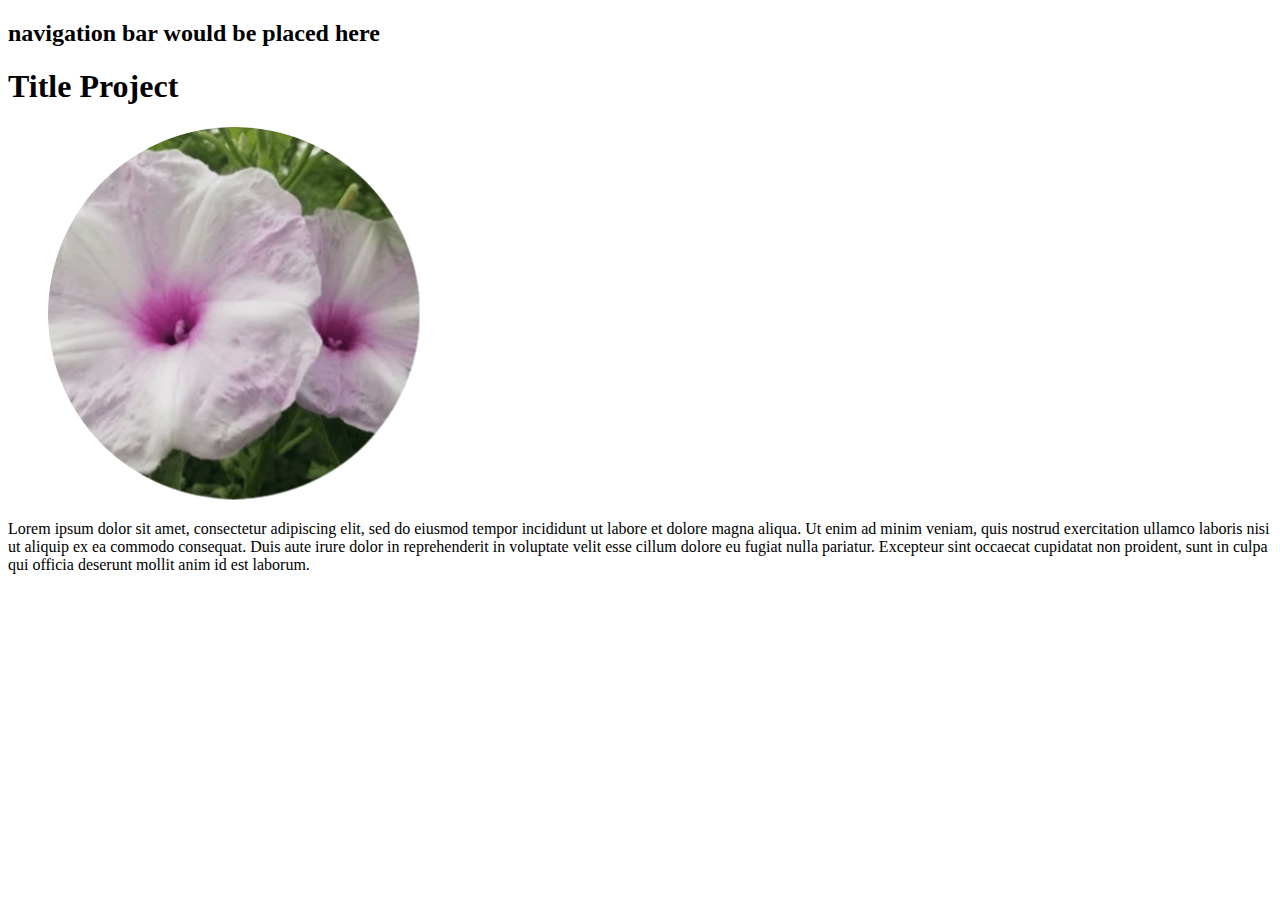
==== index.html @ 73d45c5a "Homepage placeholders" ====
<!DOCTYPE html>
<html lang="en">
<head>
    <meta charset="UTF-8">
    <meta http-equiv="X-UA-Compatible" content="IE=edge">
    <meta name="viewport" content="width=device-width, initial-scale=1.0">
    <title>Document</title>
</head>
<body>
  <header>
    <h2>navigation bar would be placed here</h2>
  </header>
    <article class="homepagetext">
      <div class="homepage">
        <h1>Title Project</h1>

        <figure>
          <img class="homepageimage"src="images/placeholder.png" alt="Image Description">
        </figure>

        <p>Lorem ipsum dolor sit amet, consectetur adipiscing elit, sed do eiusmod tempor
          incididunt ut labore et dolore magna aliqua. Ut enim ad minim veniam, quis nostrud
          exercitation ullamco laboris nisi ut aliquip ex ea commodo consequat. Duis aute irure
           dolor in reprehenderit in voluptate velit esse cillum dolore eu fugiat nulla pariatur.
            Excepteur sint occaecat cupidatat non proident, sunt in culpa qui officia deserunt mollit
             anim id est laborum.</p>
             



      </div>

    </article>
    <aside class="">

    </aside>

    <footer>

    </footer>
</body>
</html>
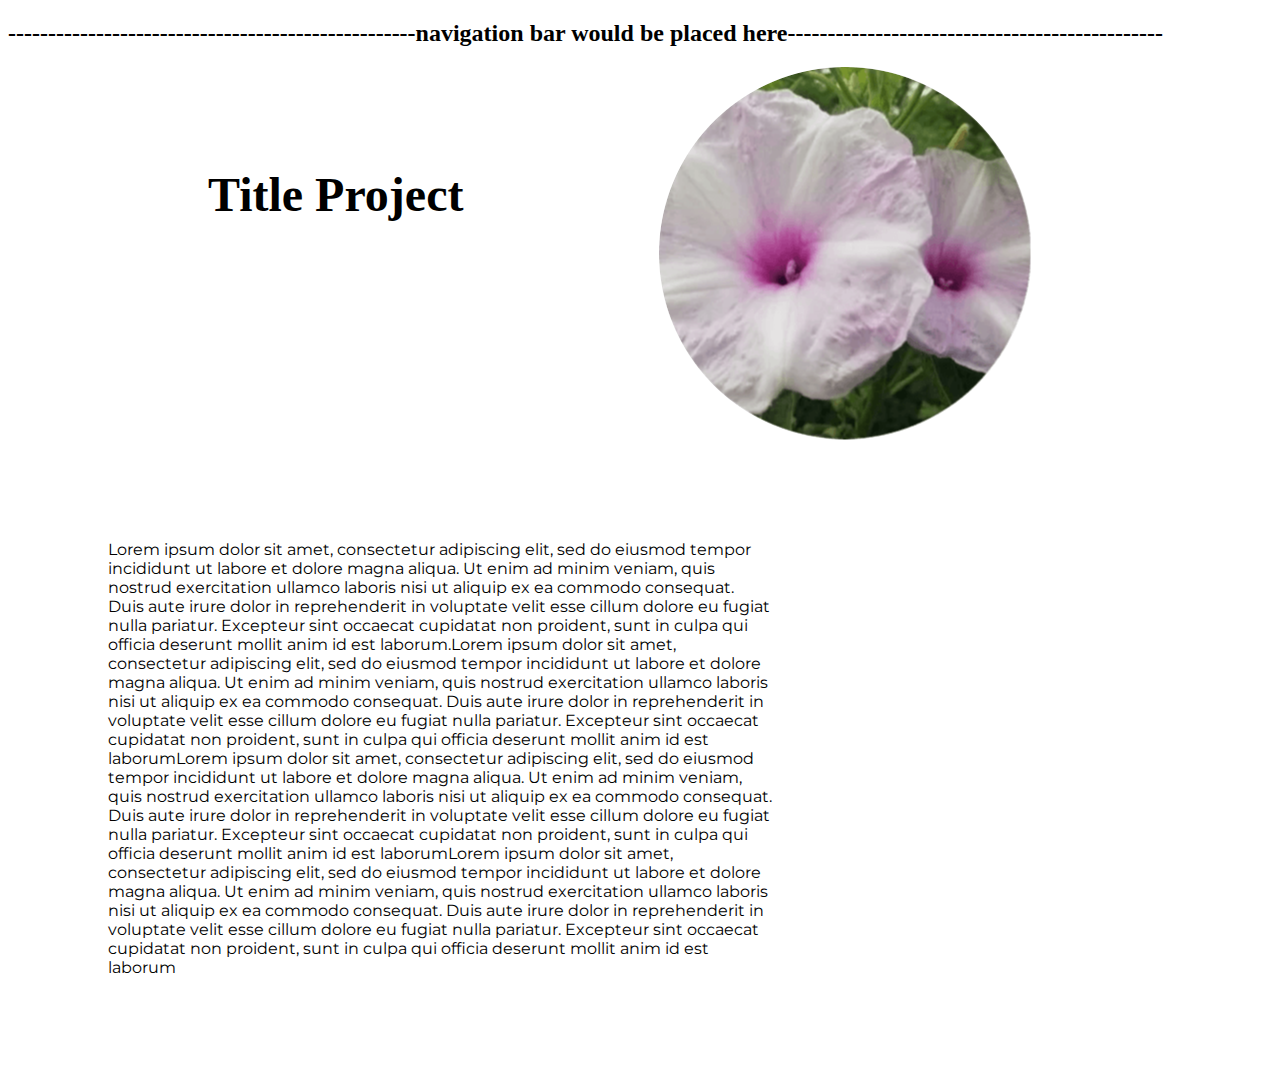
==== commit 7a953ff6: "Homepage build" ====
--- a/index.html
+++ b/index.html
@@ -5,10 +5,16 @@
     <meta http-equiv="X-UA-Compatible" content="IE=edge">
     <meta name="viewport" content="width=device-width, initial-scale=1.0">
     <title>Document</title>
+
+    <link rel="stylesheet" href="css/styles.css">
+    <link rel="preconnect" href="https://fonts.gstatic.com">
+    <link href="https://fonts.googleapis.com/css2?family=Montserrat&family=Ubuntu:wght@500&display=swap" rel="stylesheet">
+
+
 </head>
 <body>
   <header>
-    <h2>navigation bar would be placed here</h2>
+    <h2>---------------------------------------------------navigation bar would be placed here-----------------------------------------------</h2>
   </header>
     <article class="homepagetext">
       <div class="homepage">
@@ -18,17 +24,31 @@
           <img class="homepageimage"src="images/placeholder.png" alt="Image Description">
         </figure>
 
-        <p>Lorem ipsum dolor sit amet, consectetur adipiscing elit, sed do eiusmod tempor
+        <p class= homepagetext1>
+         Lorem ipsum dolor sit amet, consectetur adipiscing elit, sed do eiusmod tempor
           incididunt ut labore et dolore magna aliqua. Ut enim ad minim veniam, quis nostrud
           exercitation ullamco laboris nisi ut aliquip ex ea commodo consequat. Duis aute irure
            dolor in reprehenderit in voluptate velit esse cillum dolore eu fugiat nulla pariatur.
             Excepteur sint occaecat cupidatat non proident, sunt in culpa qui officia deserunt mollit
-             anim id est laborum.</p>
-             
-
-
+             anim id est laborum.Lorem ipsum dolor sit amet, consectetur adipiscing elit, sed do eiusmod tempor
+              incididunt ut labore et dolore magna aliqua. Ut enim ad minim veniam, quis nostrud
+              exercitation ullamco laboris nisi ut aliquip ex ea commodo consequat. Duis aute irure
+               dolor in reprehenderit in voluptate velit esse cillum dolore eu fugiat nulla pariatur.
+                Excepteur sint occaecat cupidatat non proident, sunt in culpa qui officia deserunt mollit
+                 anim id est laborumLorem ipsum dolor sit amet, consectetur adipiscing elit, sed do eiusmod tempor
+                  incididunt ut labore et dolore magna aliqua. Ut enim ad minim veniam, quis nostrud
+                  exercitation ullamco laboris nisi ut aliquip ex ea commodo consequat. Duis aute irure
+                   dolor in reprehenderit in voluptate velit esse cillum dolore eu fugiat nulla pariatur.
+                    Excepteur sint occaecat cupidatat non proident, sunt in culpa qui officia deserunt mollit
+                     anim id est laborumLorem ipsum dolor sit amet, consectetur adipiscing elit, sed do eiusmod tempor
+                      incididunt ut labore et dolore magna aliqua. Ut enim ad minim veniam, quis nostrud
+                      exercitation ullamco laboris nisi ut aliquip ex ea commodo consequat. Duis aute irure
+                       dolor in reprehenderit in voluptate velit esse cillum dolore eu fugiat nulla pariatur.
+                        Excepteur sint occaecat cupidatat non proident, sunt in culpa qui officia deserunt mollit
+                         anim id est laborum</p>
 
       </div>
+
 
     </article>
     <aside class="">
--- a/css/styles.css
+++ b/css/styles.css
@@ -0,0 +1,28 @@
+/* Homepage Styling */
+
+h1{
+  font-size: 48px;
+  margin-left: 200px;
+  margin-top: 100px;
+  float: left;
+}
+.homepageimage{
+  float:right;
+  margin-right: 200px;
+}
+
+.homepagetext1{
+  float:left;
+  text-align: left;
+  margin: 100px;
+  margin-right: 500px;
+  font-family: "Montserrat";
+}
+
+hr{
+  border: dotted #EAF6F6 6px;
+  border-bottom: none;
+  width:10%;
+  margin: 100px auto;
+
+}
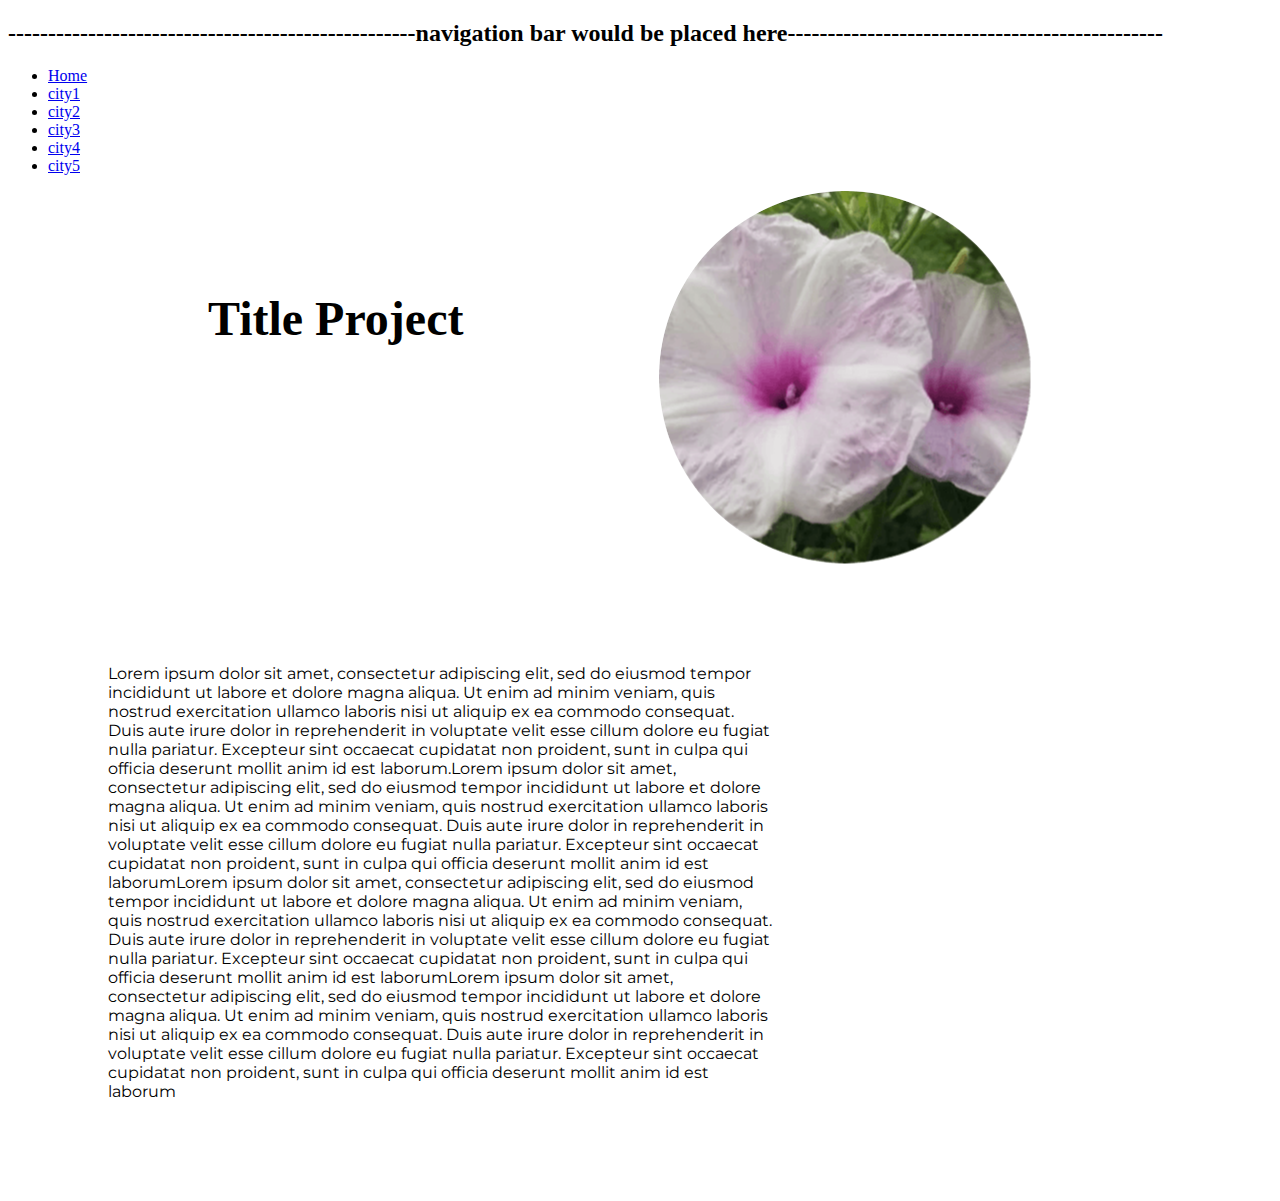
==== commit a0ba920f: "Change in Cities files" ====
--- a/index.html
+++ b/index.html
@@ -15,10 +15,19 @@
 <body>
   <header>
     <h2>---------------------------------------------------navigation bar would be placed here-----------------------------------------------</h2>
+    <ul>
+      <li><a href="index.html">Home</a></li>
+      <li><a href="city1.html">city1</a></li>
+      <li><a href="city2.html">city2</a></li>
+      <li><a href="city3.html">city3</a></li>
+      <li><a href="city4.html">city4</a></li>
+      <li><a href="city5.html">city5</a></li>
+    </ul>
   </header>
     <article class="homepagetext">
       <div class="homepage">
-        <h1>Title Project</h1>
+        <h1 class= "homeh1">Title Project</h1>
+
 
         <figure>
           <img class="homepageimage"src="images/placeholder.png" alt="Image Description">
--- a/css/styles.css
+++ b/css/styles.css
@@ -1,9 +1,19 @@
 /* Homepage Styling */
-
 h1{
   font-size: 48px;
   margin-left: 200px;
   margin-top: 100px;
+}
+.homeh1{
+  font-size: 48px;
+  margin-left: 200px;
+  margin-top: 100px;
+  float: left;
+}
+h3{
+  font-size: 16px;
+  Margin-left: 200px;
+  margin-top: 200px;
   float: left;
 }
 .homepageimage{
@@ -14,6 +24,7 @@
 .homepagetext1{
   float:left;
   text-align: left;
+  word-wrap: break-word;
   margin: 100px;
   margin-right: 500px;
   font-family: "Montserrat";
@@ -26,3 +37,26 @@
   margin: 100px auto;
 
 }
+
+/* Homepage CSS end here */
+
+.wrapper {
+  display: grid;
+  grid-template-columns: repeat(2, 1fr);
+  gap: 10px;
+  grid-auto-rows: minmax(100px, auto);}
+
+ .one {
+  grid-column: 1 / 2;
+  grid-row: 1;
+}
+.two {
+  grid-column: 2 / 2;
+  grid-row: 1 / 2;
+}
+
+.citytext{
+  text-align: left;
+
+  margin: 100px;
+  font-family: "Montserrat";
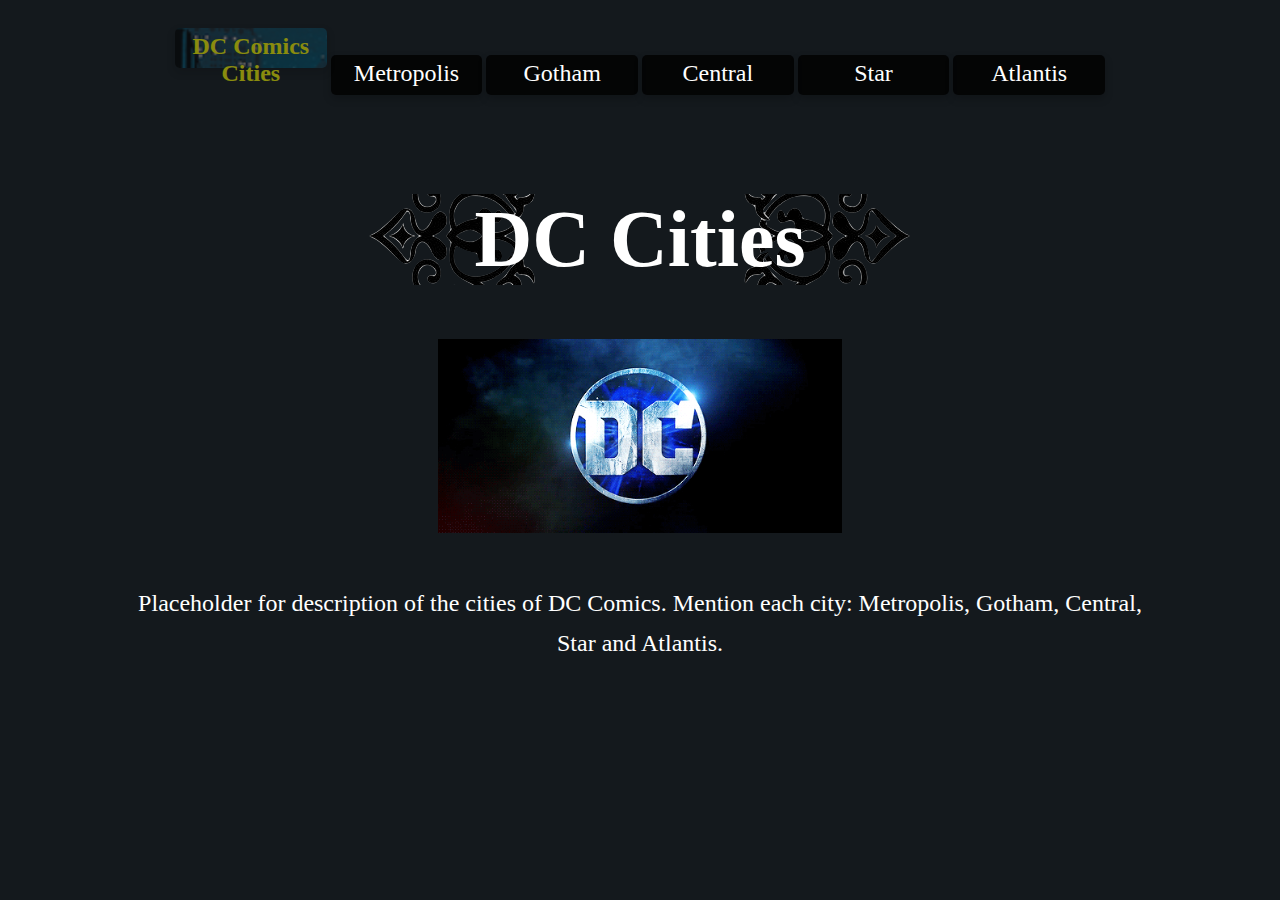
==== commit 5bd56427: "fixed merge conflicts" ====
--- a/index.html
+++ b/index.html
@@ -1,71 +1,62 @@
+
 <!DOCTYPE html>
 <html lang="en">
 <head>
     <meta charset="UTF-8">
     <meta http-equiv="X-UA-Compatible" content="IE=edge">
     <meta name="viewport" content="width=device-width, initial-scale=1.0">
-    <title>Document</title>
-
-    <link rel="stylesheet" href="css/styles.css">
-    <link rel="preconnect" href="https://fonts.gstatic.com">
-    <link href="https://fonts.googleapis.com/css2?family=Montserrat&family=Ubuntu:wght@500&display=swap" rel="stylesheet">
-
-
+    <title>DC Comics Cities</title>
+    <link rel="stylesheet" href="css/styles.css"> 
 </head>
-<body>
-  <header>
-    <h2>---------------------------------------------------navigation bar would be placed here-----------------------------------------------</h2>
-    <ul>
-      <li><a href="index.html">Home</a></li>
-      <li><a href="city1.html">city1</a></li>
-      <li><a href="city2.html">city2</a></li>
-      <li><a href="city3.html">city3</a></li>
-      <li><a href="city4.html">city4</a></li>
-      <li><a href="city5.html">city5</a></li>
-    </ul>
-  </header>
-    <article class="homepagetext">
-      <div class="homepage">
-        <h1 class= "homeh1">Title Project</h1>
-
-
-        <figure>
-          <img class="homepageimage"src="images/placeholder.png" alt="Image Description">
-        </figure>
-
-        <p class= homepagetext1>
-         Lorem ipsum dolor sit amet, consectetur adipiscing elit, sed do eiusmod tempor
-          incididunt ut labore et dolore magna aliqua. Ut enim ad minim veniam, quis nostrud
-          exercitation ullamco laboris nisi ut aliquip ex ea commodo consequat. Duis aute irure
-           dolor in reprehenderit in voluptate velit esse cillum dolore eu fugiat nulla pariatur.
-            Excepteur sint occaecat cupidatat non proident, sunt in culpa qui officia deserunt mollit
-             anim id est laborum.Lorem ipsum dolor sit amet, consectetur adipiscing elit, sed do eiusmod tempor
-              incididunt ut labore et dolore magna aliqua. Ut enim ad minim veniam, quis nostrud
-              exercitation ullamco laboris nisi ut aliquip ex ea commodo consequat. Duis aute irure
-               dolor in reprehenderit in voluptate velit esse cillum dolore eu fugiat nulla pariatur.
-                Excepteur sint occaecat cupidatat non proident, sunt in culpa qui officia deserunt mollit
-                 anim id est laborumLorem ipsum dolor sit amet, consectetur adipiscing elit, sed do eiusmod tempor
-                  incididunt ut labore et dolore magna aliqua. Ut enim ad minim veniam, quis nostrud
-                  exercitation ullamco laboris nisi ut aliquip ex ea commodo consequat. Duis aute irure
-                   dolor in reprehenderit in voluptate velit esse cillum dolore eu fugiat nulla pariatur.
-                    Excepteur sint occaecat cupidatat non proident, sunt in culpa qui officia deserunt mollit
-                     anim id est laborumLorem ipsum dolor sit amet, consectetur adipiscing elit, sed do eiusmod tempor
-                      incididunt ut labore et dolore magna aliqua. Ut enim ad minim veniam, quis nostrud
-                      exercitation ullamco laboris nisi ut aliquip ex ea commodo consequat. Duis aute irure
-                       dolor in reprehenderit in voluptate velit esse cillum dolore eu fugiat nulla pariatur.
-                        Excepteur sint occaecat cupidatat non proident, sunt in culpa qui officia deserunt mollit
-                         anim id est laborum</p>
-
-      </div>
-
-
-    </article>
-    <aside class="">
-
-    </aside>
-
-    <footer>
-
-    </footer>
+<body>	  
+        <div class="cards">
+            <div class ="eachCard selected" id = "main">
+                <div class = "cardContent">
+                    <a href="index.html">DC Comics Cities</a>
+                </div>
+            </div>
+            <div class ="eachCard" id = "city1">
+                <div class = "cardContent">
+                    <a href="MetropolisCity.html">Metropolis</a>
+                </div>
+            </div>
+            <div class ="eachCard" id = "city2">
+                <div class = "cardContent">
+                    <a href="GothamCity.html">Gotham</a>
+                </div>
+            </div>
+            <div class ="eachCard" id = "city3">
+                <div class = "cardContent">
+                    <a href="CentralCity.html">Central</a>
+                </div>
+            </div>
+            <div class ="eachCard" id = "city4">
+                <div class = "cardContent">
+                    <a href="StarCity.html">Star</a>
+                </div>
+            </div>
+            <div class ="eachCard" id = "city5">
+                <div class = "cardContent">
+                    <a href="AtlantisCity.html">Atlantis</a>
+                </div>
+            </div>
+        </div>
+	<section>    
+        <div  class="center">
+            <h1 class = 'title'>DC Cities</h1><img src="./assets/DC-Logo.gif" alt="mainLogo" id='mainLogo' width="40%" height="20%">
+        </div>
+	</section>
+	<section>    
+        <div class="mainSection">
+            <p class = 'initialDescription'>
+                Placeholder for description of the cities of DC Comics.  Mention each city: Metropolis, Gotham, Central, Star and Atlantis.
+            </p>
+        </div>
+	</section>
+    <script
+    src="https://code.jquery.com/jquery-3.5.1.min.js"
+    integrity="sha256-9/aliU8dGd2tb6OSsuzixeV4y/faTqgFtohetphbbj0="
+    crossorigin="anonymous"></script>
+    <script src="styles/main.js"></script>
 </body>
 </html>
--- a/css/styles.css
+++ b/css/styles.css
@@ -1,62 +1,126 @@
-/* Homepage Styling */
-h1{
-  font-size: 48px;
-  margin-left: 200px;
-  margin-top: 100px;
-}
-.homeh1{
-  font-size: 48px;
-  margin-left: 200px;
-  margin-top: 100px;
-  float: left;
-}
-h3{
-  font-size: 16px;
-  Margin-left: 200px;
-  margin-top: 200px;
-  float: left;
-}
-.homepageimage{
-  float:right;
-  margin-right: 200px;
+/* Images used */
+/* http://clipart-library.com/clipart/6cp5bXRoi.htm */
+/* https://en.wikipedia.org/wiki/Gotham_City */
+/* https://www.pinterest.com/pin/233553930655167241/ */
+/* https://in.pinterest.com/pin/619245017489657078/ */
+
+body{
+    background:#14191D;
 }
 
-.homepagetext1{
-  float:left;
-  text-align: left;
-  word-wrap: break-word;
-  margin: 100px;
-  margin-right: 500px;
-  font-family: "Montserrat";
+
+a{
+    color: inherit;
+    text-decoration: none;
 }
 
-hr{
-  border: dotted #EAF6F6 6px;
-  border-bottom: none;
-  width:10%;
-  margin: 100px auto;
-
+.wasteSpace{
+    width: 100%;
+    height: 70vh;
 }
 
-/* Homepage CSS end here */
-
-.wrapper {
-  display: grid;
-  grid-template-columns: repeat(2, 1fr);
-  gap: 10px;
-  grid-auto-rows: minmax(100px, auto);}
-
- .one {
-  grid-column: 1 / 2;
-  grid-row: 1;
+#batmanLogo{
+    position: absolute;
+    width: 50%;
+    top: 40%;
+    left: 50.5%;
+    transform: translate(-50%,-45%);
+    z-index: 1;
 }
-.two {
-  grid-column: 2 / 2;
-  grid-row: 1 / 2;
+.bodyContent{
+    background-image: url('../assets/gothamBackground.jpg');
+    position: absolute;
+    z-index: 100;
 }
 
-.citytext{
-  text-align: left;
 
-  margin: 100px;
-  font-family: "Montserrat";
+.center {    
+    margin: 0 auto;
+    margin-top: 2%;
+    width: 80%;
+    padding: 10px;
+    color: white;
+    text-align: center;
+    transition: 500ms;
+}
+
+.initialDescription{
+    font-size: 24px;
+    text-align: center;
+    margin: 0 auto;
+    line-height: 40px;
+    padding: 1px
+}
+
+.cards{
+    margin: 0 auto;
+    width: 80%;
+    padding: 10px;
+    color: white;
+    text-align: center;   
+}
+
+.eachCard{
+    box-shadow: 0 4px 8px 0 rgba(0,0,0,0.2);
+    color: white;
+    width: 15%;
+    height: 40px;
+    border-radius: 5px;
+    display: inline-block;
+    margin-top: 1%;
+    background-color: rgba(0, 0, 0, 0.8);
+    text-align: center;
+}
+
+/* https://en.wikipedia.org/wiki/Gotham_City#/media/File:Gotham_City_Batman_Vol_3_14.png */
+.selected{
+    /* background-color: rgba(70, 70, 70, 0.8); */
+    background-image: url('../assets/buttonbgEdited.png');
+    opacity: 0.5;
+    color: yellow;
+    font-weight: bold;
+}
+
+.title{
+    background-image: url('../assets/titleBG.png');
+    background-repeat: no-repeat;
+    background-position: center;
+    font-size: 80px;
+}
+
+.cardContent{
+    padding-top: 3%;
+    font-size: 24px;
+    opacity: 2;
+}
+
+
+.mainBatmanLogo {
+    position: fixed; /* make sure it stays put so we can see it! */
+
+    animation: rotate 1s linear infinite;
+    animation-play-state: paused;
+    animation-delay: calc(var(--scroll) * -1s);
+  }
+
+.mainSection {    
+    margin: 0 auto;
+    margin-top: 2%;
+    width: 80%;
+    padding: 10px;
+    color: white;
+    text-align: left;
+    transition: 500ms;
+}
+
+.navCard{
+    box-shadow: 0 4px 8px 0 rgba(0,0,0,0.2);
+    color: white;
+    width: 15%;
+    height: 40px;
+    border-radius: 5px;
+    display: inline-block;
+    margin-top: 1%;
+    background-color: rgba(0, 0, 0, 0.8);
+    text-align: center;
+}
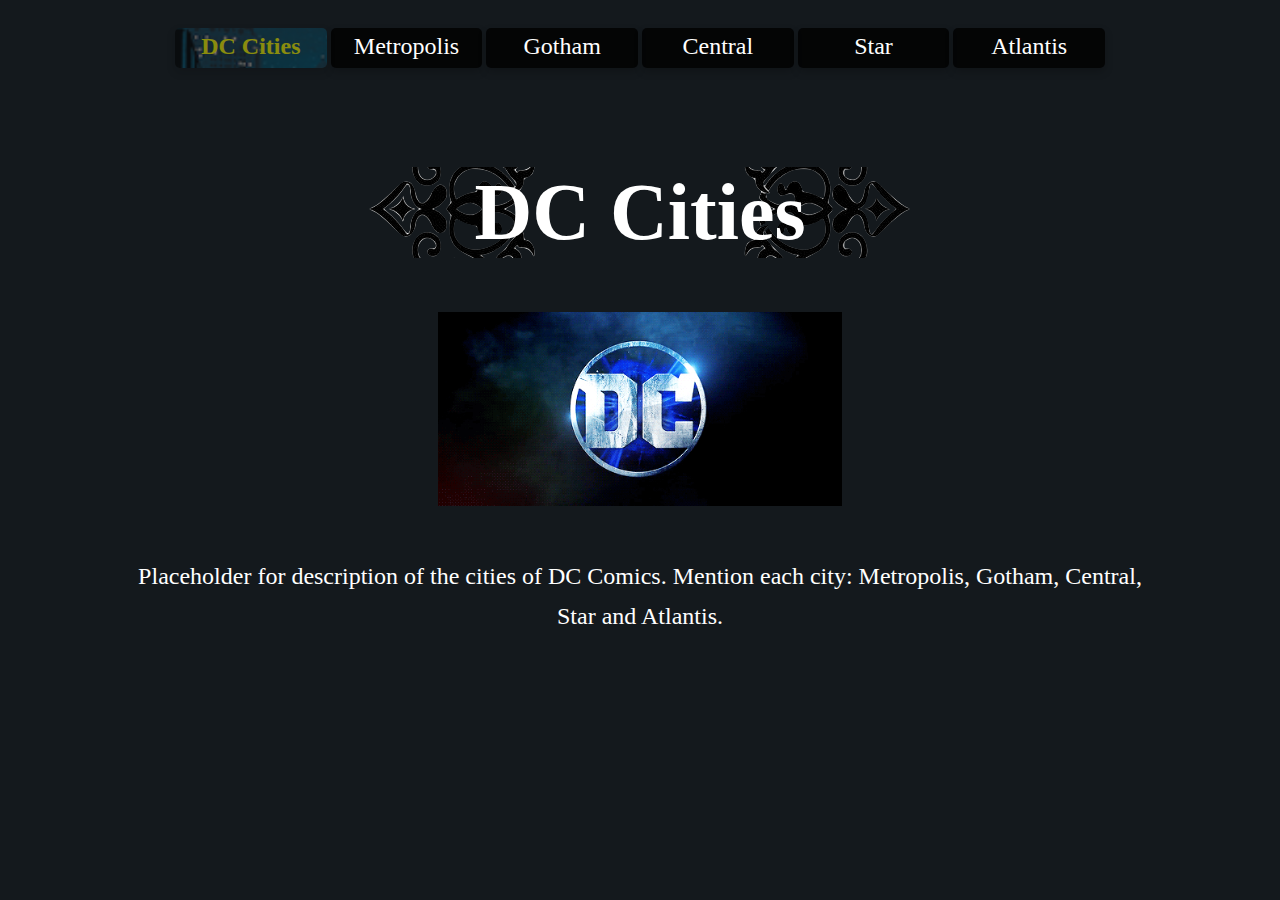
==== commit da1cb5bf: "Changed location of anchor tags so that the nav buttons respond beyond the text too" ====
--- a/index.html
+++ b/index.html
@@ -10,36 +10,50 @@
 </head>
 <body>	  
         <div class="cards">
-            <div class ="eachCard selected" id = "main">
-                <div class = "cardContent">
-                    <a href="index.html">DC Comics Cities</a>
+            <a href="index.html">
+                <div class ="eachCard selected" id = "main">
+                    <div class = "cardContent">
+                        DC Cities
+                    </div>
                 </div>
-            </div>
-            <div class ="eachCard" id = "city1">
-                <div class = "cardContent">
-                    <a href="MetropolisCity.html">Metropolis</a>
+            </a>
+            <a href="./Cities/MetropolisCity.html">
+                <div class ="eachCard" id = "city1">
+                
+                    <div class = "cardContent">
+                        Metropolis
+                    </div>
+                
                 </div>
-            </div>
-            <div class ="eachCard" id = "city2">
-                <div class = "cardContent">
-                    <a href="GothamCity.html">Gotham</a>
+            </a>
+            <a href="./Cities/GothamCity.html">
+                <div class ="eachCard" id = "city2">
+                    <div class = "cardContent">
+                        Gotham
+                    </div>
                 </div>
-            </div>
-            <div class ="eachCard" id = "city3">
-                <div class = "cardContent">
-                    <a href="CentralCity.html">Central</a>
+            </a>
+            <a href="./Cities/CentralCity.html">
+                <div class ="eachCard" id = "city3">
+                    <div class = "cardContent">
+                        Central
+                    </div>
                 </div>
-            </div>
-            <div class ="eachCard" id = "city4">
-                <div class = "cardContent">
-                    <a href="StarCity.html">Star</a>
+            </a>
+            <a href="./Cities/StarCity.html">
+                <div class ="eachCard" id = "city4">
+                    <div class = "cardContent">
+                        Star
+                    </div>
                 </div>
-            </div>
-            <div class ="eachCard" id = "city5">
-                <div class = "cardContent">
-                    <a href="AtlantisCity.html">Atlantis</a>
+            </a>
+            <a href="./Cities/AtlantisCity.html">
+                <div class ="eachCard" id = "city5">
+                    <div class = "cardContent">
+                    Atlantis
+                    </div>
                 </div>
-            </div>
+            </a>
         </div>
 	<section>    
         <div  class="center">
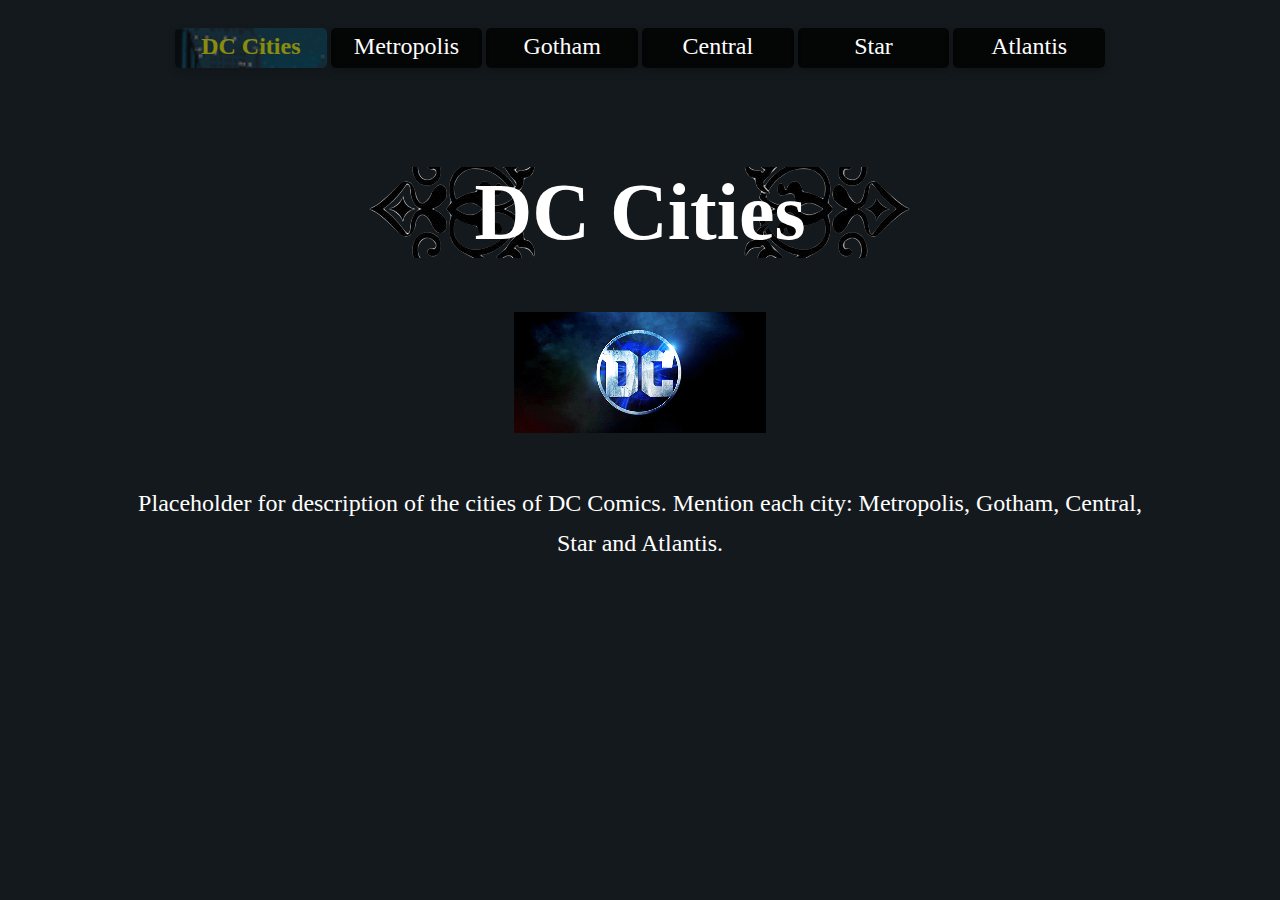
==== commit 61b030fe: "Fixed error in navigation regarding incorrect URL" ====
--- a/index.html
+++ b/index.html
@@ -19,11 +19,9 @@
             </a>
             <a href="./Cities/MetropolisCity.html">
                 <div class ="eachCard" id = "city1">
-                
                     <div class = "cardContent">
                         Metropolis
                     </div>
-                
                 </div>
             </a>
             <a href="./Cities/GothamCity.html">
--- a/css/styles.css
+++ b/css/styles.css
@@ -27,6 +27,7 @@
     transform: translate(-50%,-45%);
     z-index: 1;
 }
+
 .bodyContent{
     background-image: url('../assets/gothamBackground.jpg');
     position: absolute;
@@ -37,7 +38,7 @@
 .center {    
     margin: 0 auto;
     margin-top: 2%;
-    width: 80%;
+    width: 50%;
     padding: 10px;
     color: white;
     text-align: center;
@@ -96,12 +97,8 @@
 
 
 .mainBatmanLogo {
-    position: fixed; /* make sure it stays put so we can see it! */
-
-    animation: rotate 1s linear infinite;
-    animation-play-state: paused;
-    animation-delay: calc(var(--scroll) * -1s);
-  }
+  position: fixed; /* make sure it stays put so we can see it! */
+}
 
 .mainSection {    
     margin: 0 auto;
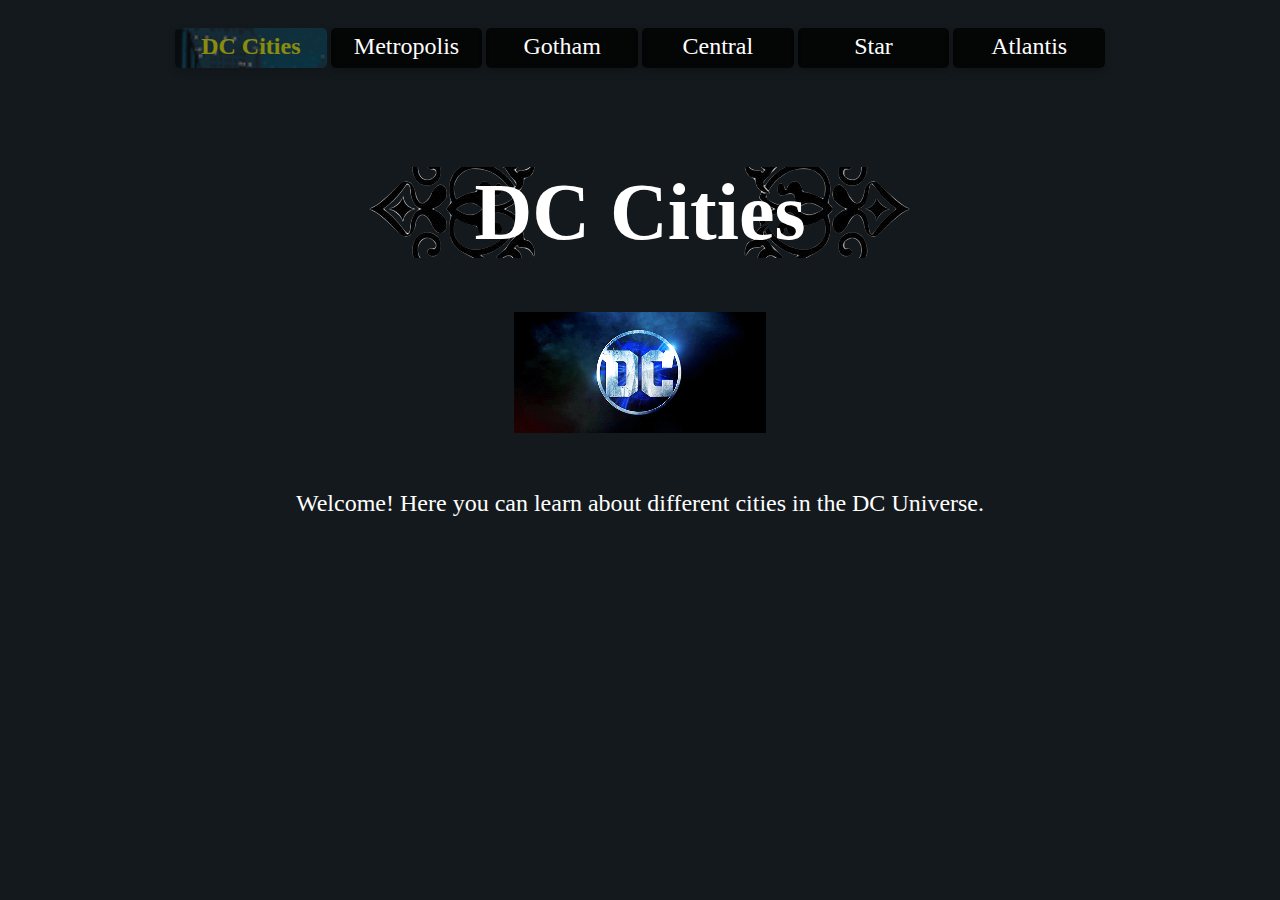
==== commit 5997e268: "Changed readme" ====
--- a/index.html
+++ b/index.html
@@ -1,4 +1,4 @@
-
+<!-- The information and the images in this website weren't created by us -->
 <!DOCTYPE html>
 <html lang="en">
 <head>
@@ -61,7 +61,7 @@
 	<section>    
         <div class="mainSection">
             <p class = 'initialDescription'>
-                Placeholder for description of the cities of DC Comics.  Mention each city: Metropolis, Gotham, Central, Star and Atlantis.
+                Welcome! Here you can learn about different cities in the DC Universe.
             </p>
         </div>
 	</section>
--- a/css/styles.css
+++ b/css/styles.css
@@ -22,7 +22,7 @@
 #batmanLogo{
     position: absolute;
     width: 50%;
-    top: 40%;
+    top: 60%;
     left: 50.5%;
     transform: translate(-50%,-45%);
     z-index: 1;
@@ -71,6 +71,8 @@
     margin-top: 1%;
     background-color: rgba(0, 0, 0, 0.8);
     text-align: center;
+    z-index: 200;
+
 }
 
 /* https://en.wikipedia.org/wiki/Gotham_City#/media/File:Gotham_City_Batman_Vol_3_14.png */
@@ -110,6 +112,10 @@
     transition: 500ms;
 }
 
+.navBar{
+    z-index: 500;
+}
+
 .navCard{
     box-shadow: 0 4px 8px 0 rgba(0,0,0,0.2);
     color: white;
